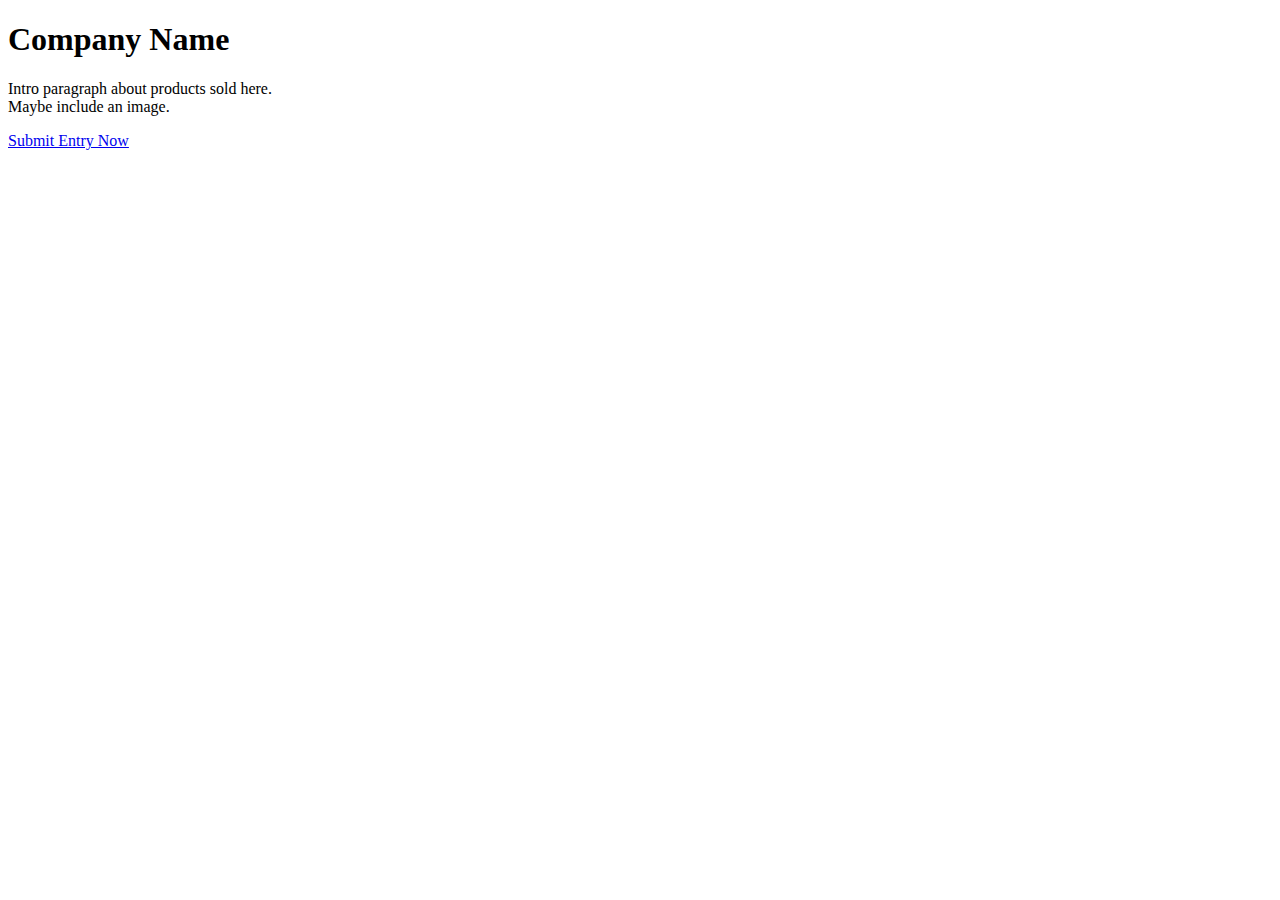
==== index.html @ 4014ca2a "created form using HTML. Linked CSS pages" ====
<!DOCTYPE html>
<html lang="en">
<head>
    <meta charset="UTF-8">
    <meta name="viewport" content="width=device-width, initial-scale=1.0">
    <meta http-equiv="X-UA-Compatible" content="ie=edge">
    <title>Lab 06: Solo</title>
    <link rel="stylesheet" href="src/main.css">
</head>
<body>
    <header>
        <h1>Company Name</h1>
    </header>
    
    <main>
        <section class="intro">
            <p>Intro paragraph about products sold here.<br>
                Maybe include an image.
                <nav>
                    <p>
                        <a href="apply.html">Submit Entry Now</a>
                    </p>
                </nav>
            </p>
        </section>
    </main>

</body>
</html>
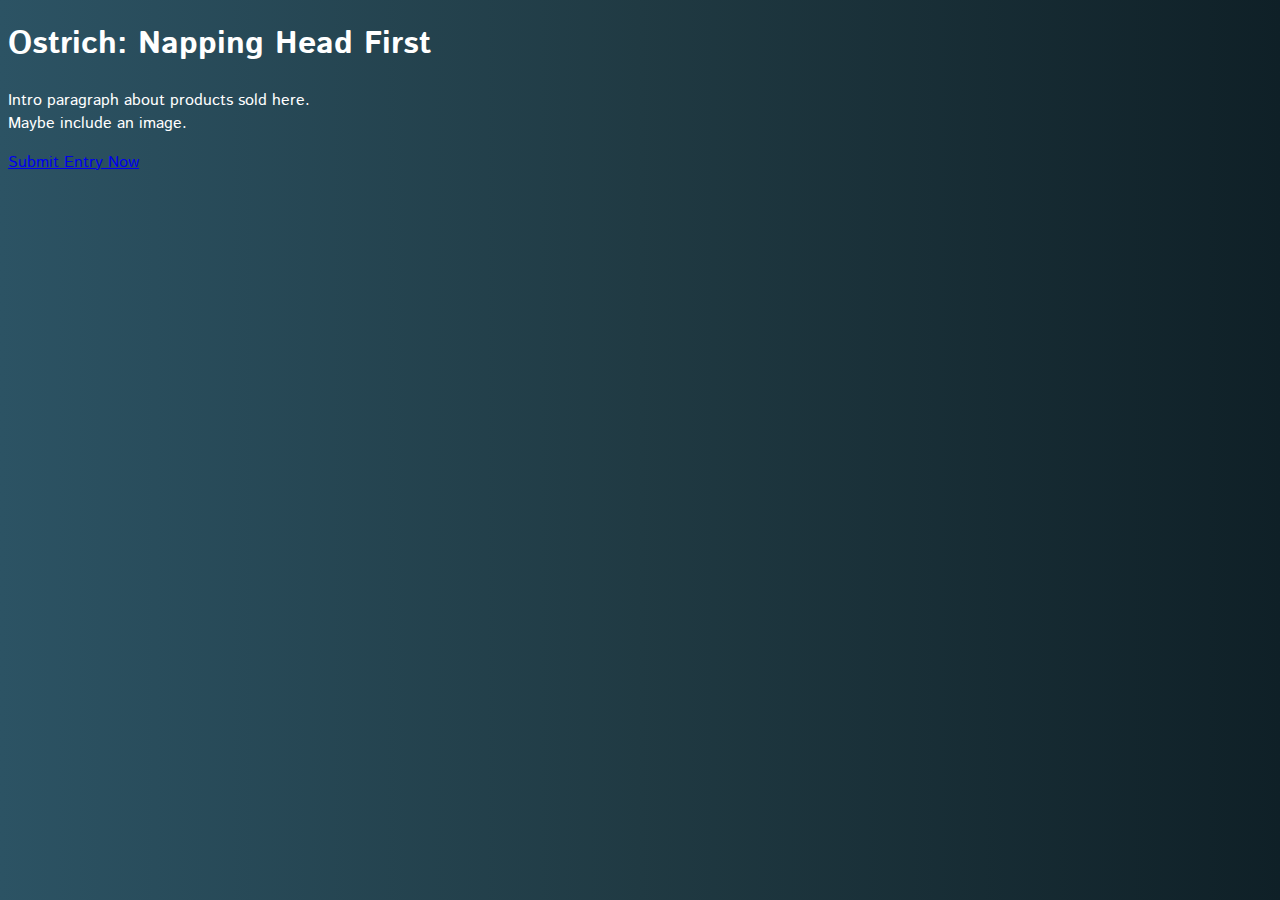
==== commit dfdff973: "Wrote JS function. Passing TDD test" ====
--- a/index.html
+++ b/index.html
@@ -7,9 +7,9 @@
     <title>Lab 06: Solo</title>
     <link rel="stylesheet" href="src/main.css">
 </head>
-<body>
+<body class="gradient">
     <header>
-        <h1>Company Name</h1>
+        <h1>Ostrich: Napping Head First</h1>
     </header>
     
     <main>
--- a/src/main.css
+++ b/src/main.css
@@ -0,0 +1,12 @@
+@import url('https://fonts.googleapis.com/css?family=Istok+Web:400,700');
+
+body {
+    font-family: Istok Web, sans-serif;
+    color: #fff;
+}
+
+.gradient {
+    background: #0F2027;  /* fallback for old browsers */
+    background: -webkit-linear-gradient(to right, #2C5364, #203A43, #0F2027);  /* Chrome 10-25, Safari 5.1-6 */
+    background: linear-gradient(to right, #2C5364, #203A43, #0F2027); /* W3C, IE 10+/ Edge, Firefox 16+, Chrome 26+, Opera 12+, Safari 7+ */
+}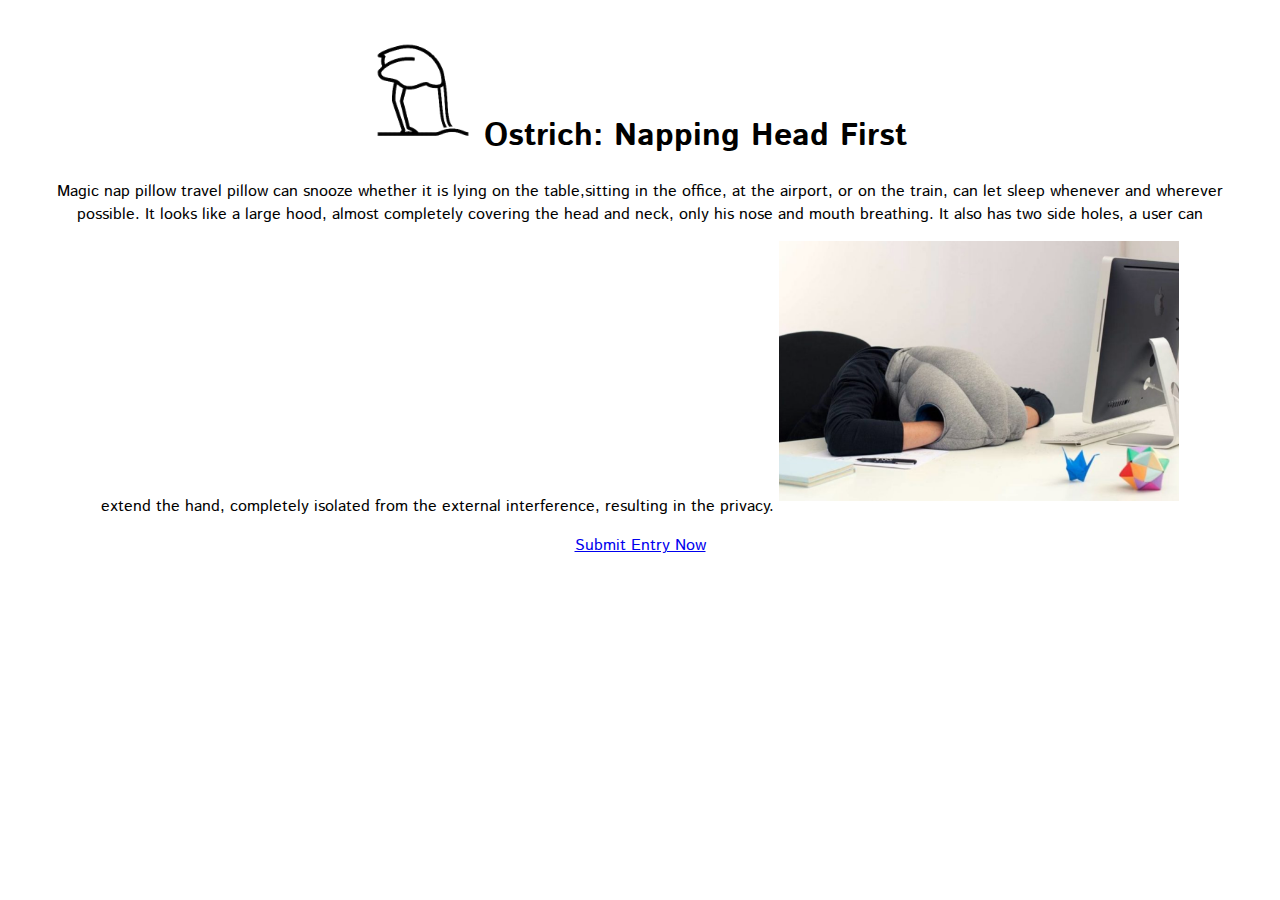
==== commit 56b190b4: "final version. Working form. Passing TDD. Basic styling" ====
--- a/index.html
+++ b/index.html
@@ -7,17 +7,28 @@
     <title>Lab 06: Solo</title>
     <link rel="stylesheet" href="src/main.css">
 </head>
-<body class="gradient">
+<body>
     <header>
-        <h1>Ostrich: Napping Head First</h1>
+        <h1>
+            <img id="logo" src="./assests/ostrich-logo.png" alt="logo">
+            Ostrich: Napping Head First
+        </h1>
     </header>
     
     <main>
         <section class="intro">
-            <p>Intro paragraph about products sold here.<br>
-                Maybe include an image.
+            <p>Magic nap pillow travel pillow can snooze whether it is 
+                lying on the table,sitting in the office, at the airport, 
+                or on the train, can let sleep whenever and wherever possible. 
+                It looks like a large hood, almost completely covering the head 
+                and neck, only his nose and mouth breathing. It also has 
+                two side holes, a user can extend the hand, completely 
+                isolated from the external interference, resulting in the privacy.
+
+                <img id="pillow-image" src="./assests/ostrich-pillow.png" alt="ostrich pillow">
+
                 <nav>
-                    <p>
+                    <p class="links">
                         <a href="apply.html">Submit Entry Now</a>
                     </p>
                 </nav>
--- a/src/main.css
+++ b/src/main.css
@@ -2,11 +2,25 @@
 
 body {
     font-family: Istok Web, sans-serif;
-    color: #fff;
+    margin-right: 50px;
+    margin-left: 50px;
+    margin-top: 40px;
+    margin-bottom: 40px;
+    text-align: center;
 }
 
-.gradient {
-    background: #0F2027;  /* fallback for old browsers */
-    background: -webkit-linear-gradient(to right, #2C5364, #203A43, #0F2027);  /* Chrome 10-25, Safari 5.1-6 */
-    background: linear-gradient(to right, #2C5364, #203A43, #0F2027); /* W3C, IE 10+/ Edge, Firefox 16+, Chrome 26+, Opera 12+, Safari 7+ */
-}+#logo {
+    width: 100px;
+    height: auto;
+}
+
+#pillow-image {
+    width: 400px;
+    height: auto;
+    padding-top: 15px;
+    padding-bottom: 10px;
+}
+
+.links {
+    text-align: center;
+}
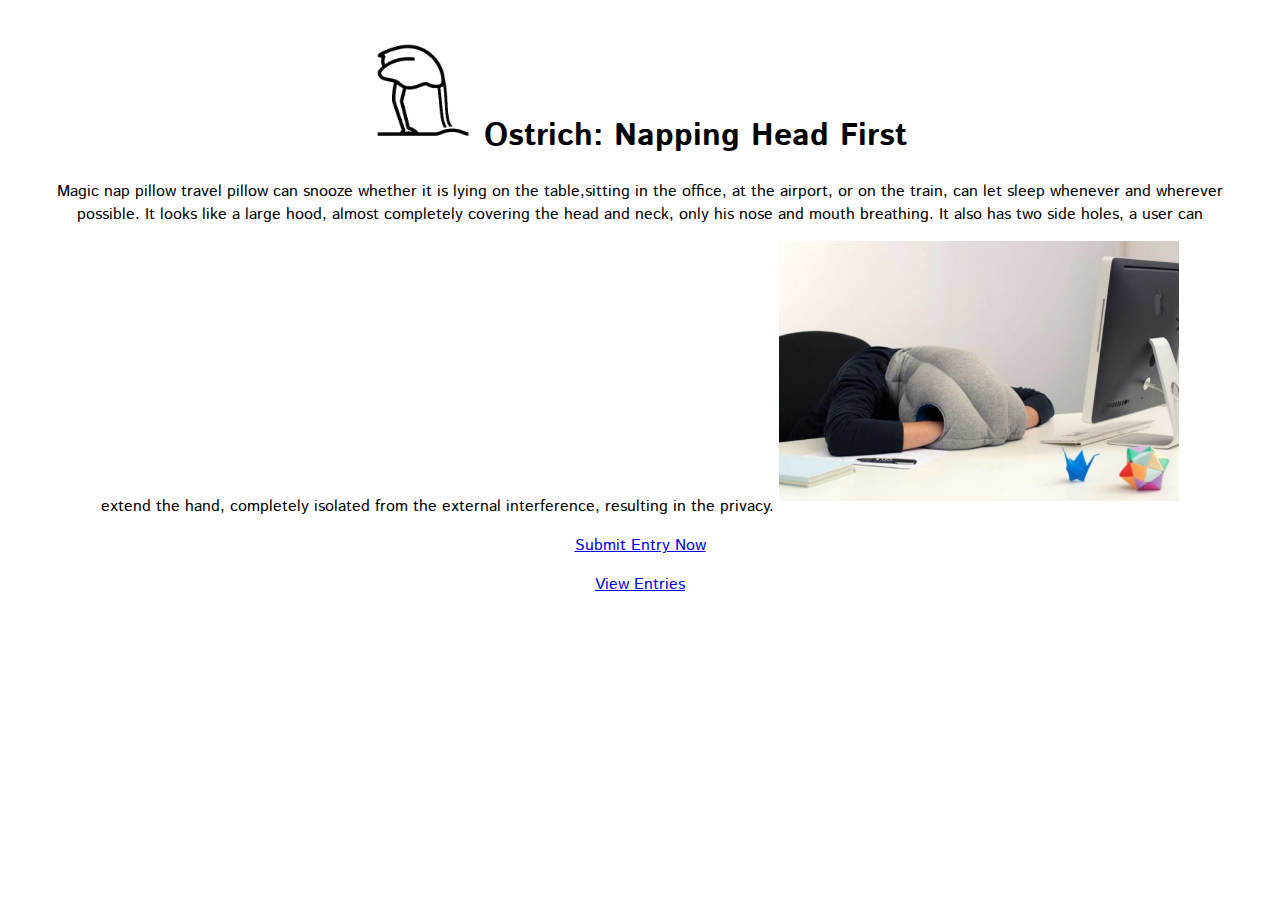
==== commit 444107af: "created entries.html. Data is stored for each entry" ====
--- a/index.html
+++ b/index.html
@@ -31,6 +31,9 @@
                     <p class="links">
                         <a href="apply.html">Submit Entry Now</a>
                     </p>
+                    <p class="links">
+                        <a href="entries.html">View Entries</a>
+                    </p>
                 </nav>
             </p>
         </section>
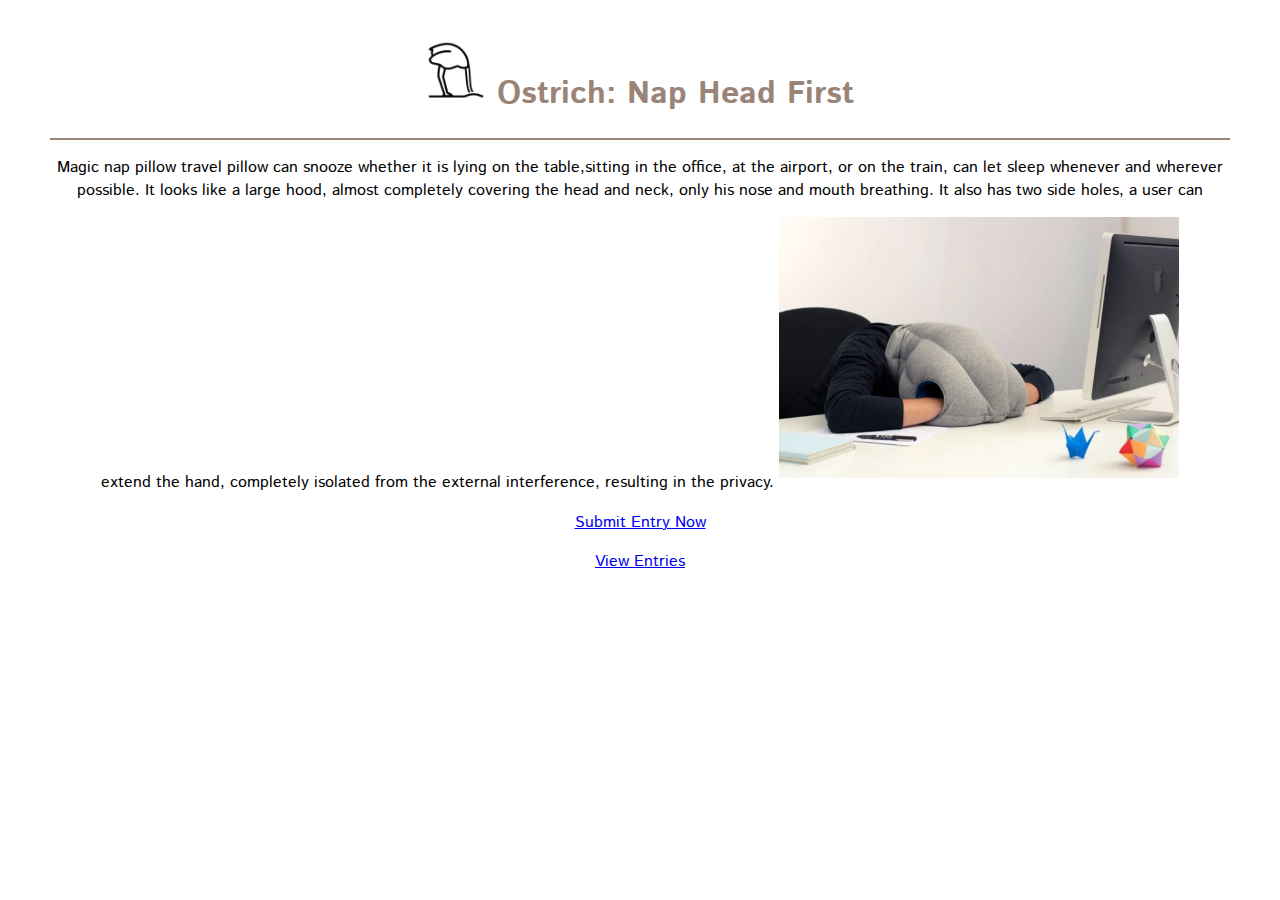
==== commit 50cec9d4: "added anchor link to list" ====
--- a/index.html
+++ b/index.html
@@ -11,7 +11,7 @@
     <header>
         <h1>
             <img id="logo" src="./assests/ostrich-logo.png" alt="logo">
-            Ostrich: Napping Head First
+            Ostrich: Nap Head First
         </h1>
     </header>
     
@@ -31,8 +31,11 @@
                     <p class="links">
                         <a href="apply.html">Submit Entry Now</a>
                     </p>
+                    <!-- <p class="links">
+                        <a href="entries.html">View Entries</a>
+                    </p> -->
                     <p class="links">
-                        <a href="entries.html">View Entries</a>
+                        <a href="order-entries.html">View Entries</a>
                     </p>
                 </nav>
             </p>
--- a/src/main.css
+++ b/src/main.css
@@ -9,9 +9,15 @@
     text-align: center;
 }
 
+header {
+    border-bottom: 2.5px solid #9a8478;
+    color: #9a8478;
+}
+
 #logo {
-    width: 100px;
+    width: 60px;
     height: auto;
+    display: inline-block;
 }
 
 #pillow-image {
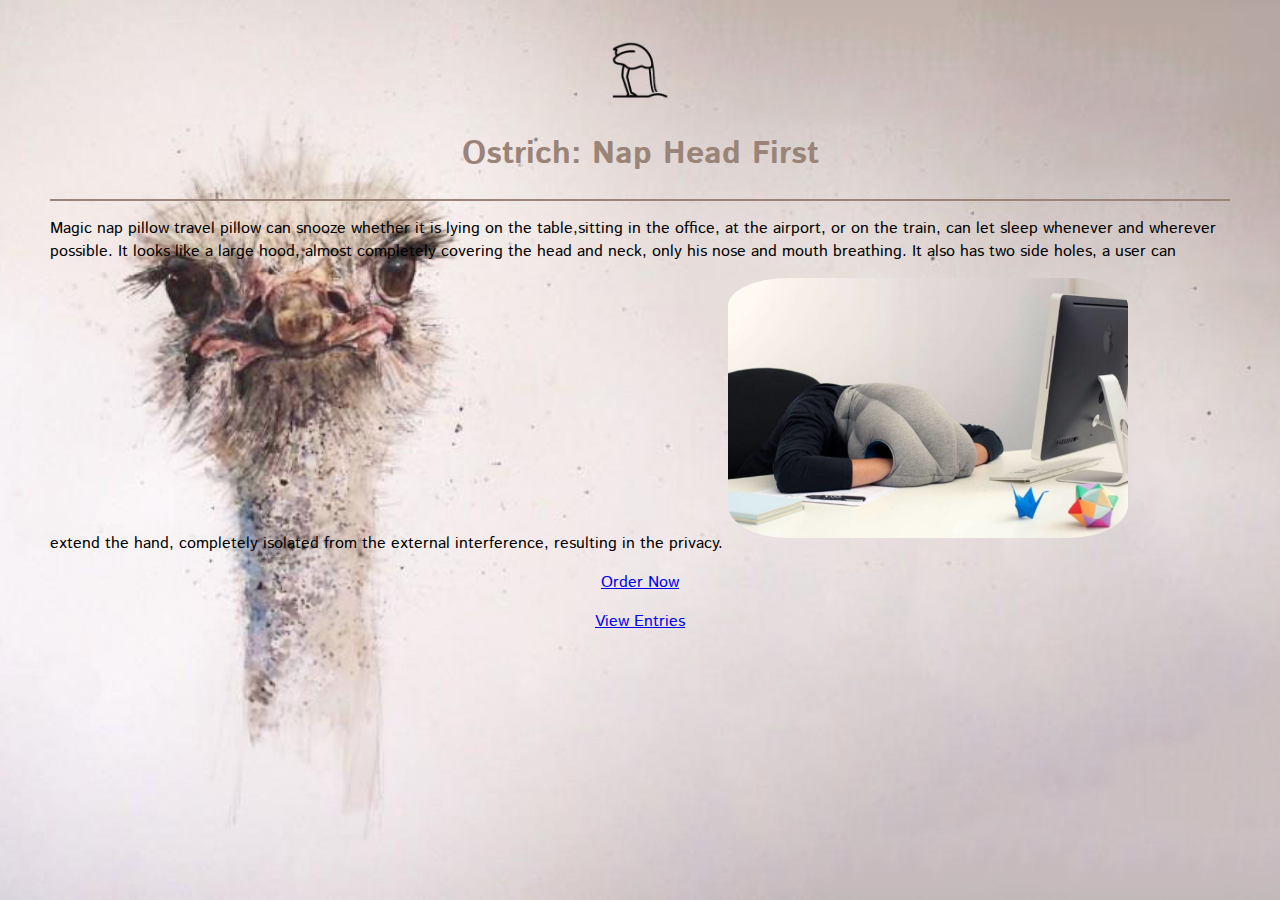
==== commit 1e2e2dd2: "updated CSS" ====
--- a/index.html
+++ b/index.html
@@ -9,10 +9,11 @@
 </head>
 <body>
     <header>
-        <h1>
+        <div>
             <img id="logo" src="./assests/ostrich-logo.png" alt="logo">
-            Ostrich: Nap Head First
-        </h1>
+        </div>
+
+        <h1>Ostrich: Nap Head First</h1>
     </header>
     
     <main>
@@ -29,7 +30,7 @@
 
                 <nav>
                     <p class="links">
-                        <a href="apply.html">Submit Entry Now</a>
+                        <a href="apply.html">Order Now</a>
                     </p>
                     <!-- <p class="links">
                         <a href="entries.html">View Entries</a>
--- a/src/main.css
+++ b/src/main.css
@@ -1,17 +1,22 @@
 @import url('https://fonts.googleapis.com/css?family=Istok+Web:400,700');
 
 body {
+    background: url('/assests/ostrich-background.jpeg') no-repeat 50% 50% fixed;
+    background-size: cover;
+    -moz-background-size: cover;
+    -o-background-size: cover;
+    -webkit-background-size: cover;
     font-family: Istok Web, sans-serif;
     margin-right: 50px;
     margin-left: 50px;
     margin-top: 40px;
     margin-bottom: 40px;
-    text-align: center;
 }
 
 header {
     border-bottom: 2.5px solid #9a8478;
     color: #9a8478;
+    text-align: center;
 }
 
 #logo {
@@ -25,6 +30,8 @@
     height: auto;
     padding-top: 15px;
     padding-bottom: 10px;
+    border-radius: 15%;
+    float: none;
 }
 
 .links {
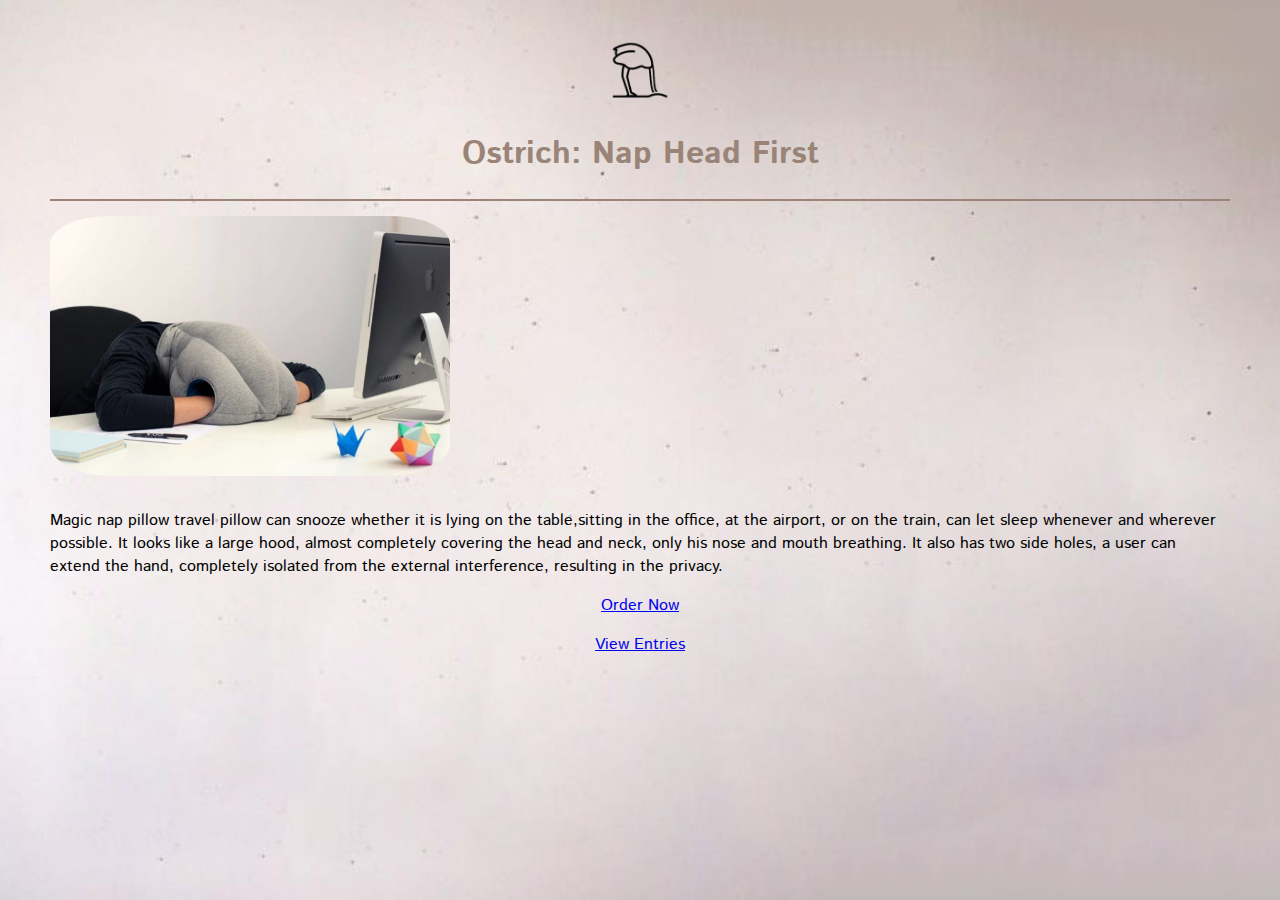
==== commit 64941d29: "Styling changes" ====
--- a/index.html
+++ b/index.html
@@ -17,7 +17,11 @@
     </header>
     
     <main>
-        <section class="intro">
+        <section>
+            <div>
+                <img id="pillow-image" src="./assests/ostrich-pillow.png" alt="ostrich pillow">
+            </div>
+
             <p>Magic nap pillow travel pillow can snooze whether it is 
                 lying on the table,sitting in the office, at the airport, 
                 or on the train, can let sleep whenever and wherever possible. 
@@ -25,8 +29,6 @@
                 and neck, only his nose and mouth breathing. It also has 
                 two side holes, a user can extend the hand, completely 
                 isolated from the external interference, resulting in the privacy.
-
-                <img id="pillow-image" src="./assests/ostrich-pillow.png" alt="ostrich pillow">
 
                 <nav>
                     <p class="links">
--- a/src/main.css
+++ b/src/main.css
@@ -1,7 +1,7 @@
 @import url('https://fonts.googleapis.com/css?family=Istok+Web:400,700');
 
 body {
-    background: url('/assests/ostrich-background.jpeg') no-repeat 50% 50% fixed;
+    background: url('/assests/ostrich-background-blank.jpg') no-repeat 50% 50% fixed;
     background-size: cover;
     -moz-background-size: cover;
     -o-background-size: cover;
@@ -31,7 +31,7 @@
     padding-top: 15px;
     padding-bottom: 10px;
     border-radius: 15%;
-    float: none;
+    text-align: center;
 }
 
 .links {
